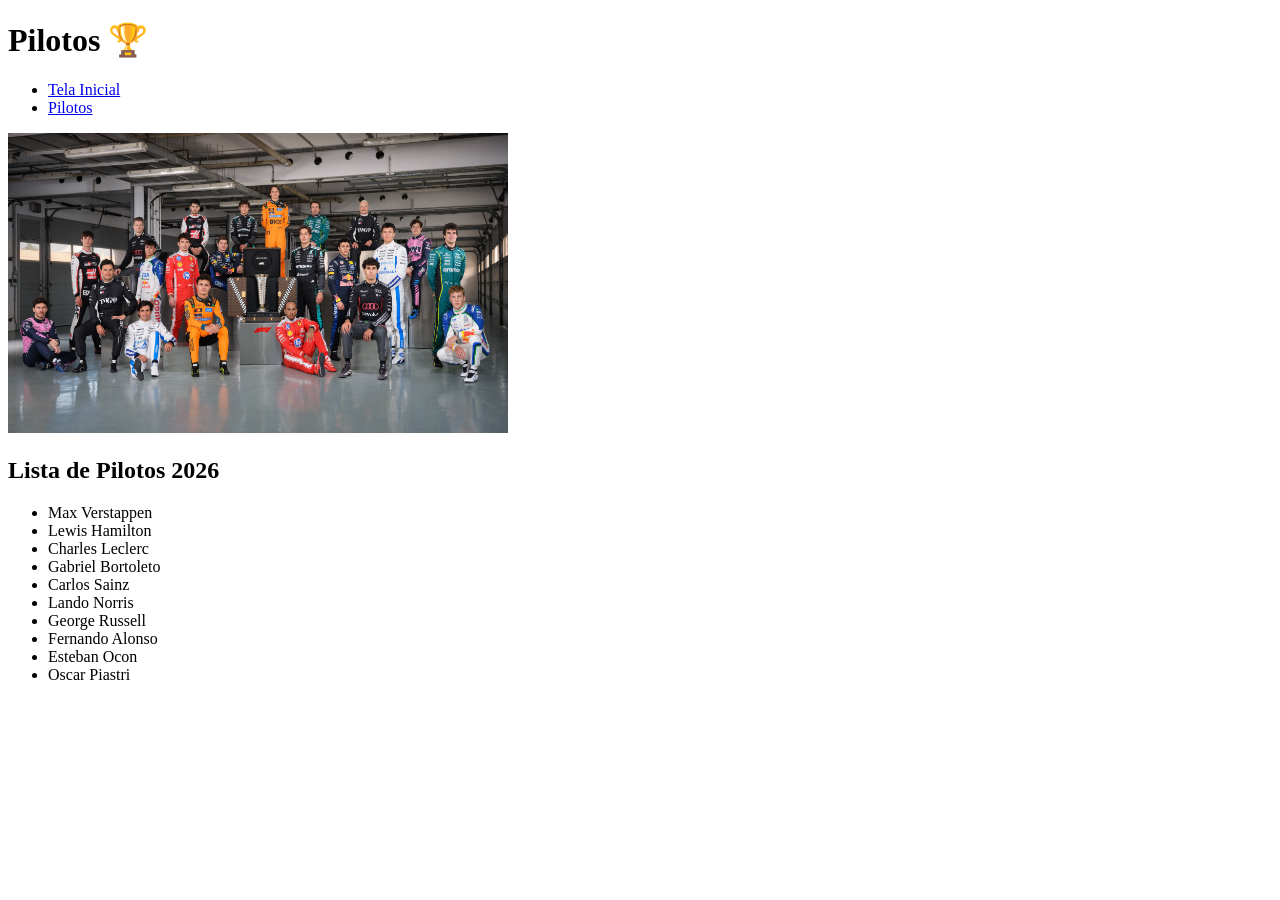
==== pilotos.html @ 14ffb007 "Commit Atividade 01" ====
<!DOCTYPE html>
<html lang="pt-br">
<head>
    <meta charset="UTF-8">
    <meta name="viewport" content="width=device-width, initial-scale=1.0">
    <title>Formula 1</title>
</head>
<body>
    <!-- Título sobre a Formula 1 -->
    <header>
        <h1>Pilotos 🏆</h1>
    </header>
    
    <!-- Navegação do site -->
    <nav>
        <ul>
            <li><a href="index.html">Tela Inicial</a></li>
            <li><a href="pilotos.html">Pilotos</a></li>
        </ul>
    </nav>

    <img src="hbau7iaauaa-fnb.jpeg" alt="Pilotos formula 1" width="500" height="300">

    <!-- Conteúdo Principal do site -->
    <main>
        <h2>Lista de Pilotos 2026</h2>
        <ul>
            <li>Max Verstappen</li>
            <li>Lewis Hamilton</li>
            <li>Charles Leclerc</li>
            <li>Gabriel Bortoleto</li>
            <li>Carlos Sainz</li>
            <li>Lando Norris</li>
            <li>George Russell</li>
            <li>Fernando Alonso</li>
            <li>Esteban Ocon</li>
            <li>Oscar Piastri</li>
        </ul>
    </main>
</body>
</html>
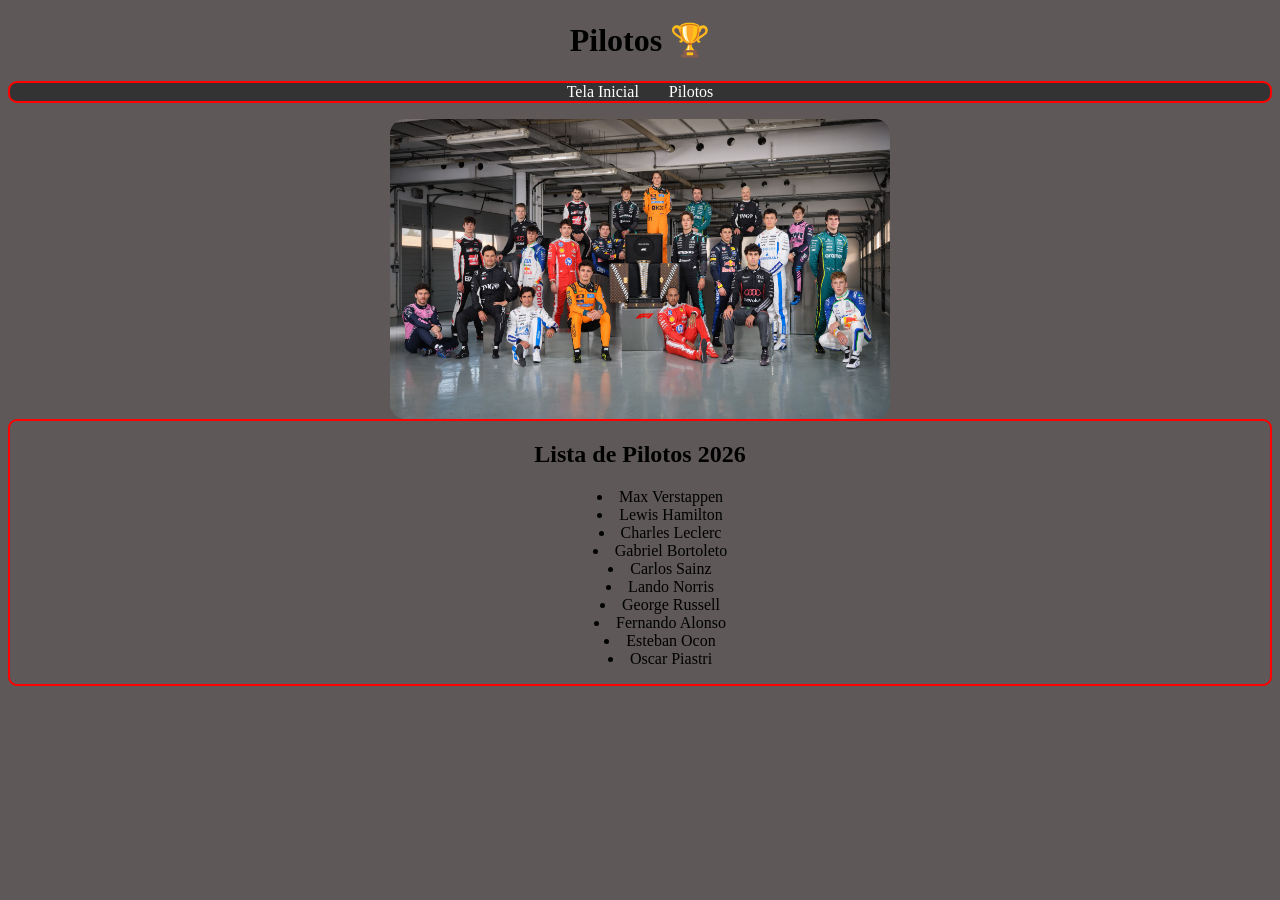
==== commit b39a438a: "Commit atividade 02 Aula CSS" ====
--- a/pilotos.html
+++ b/pilotos.html
@@ -4,6 +4,53 @@
     <meta charset="UTF-8">
     <meta name="viewport" content="width=device-width, initial-scale=1.0">
     <title>Formula 1</title>
+    <style>
+        /* Cor de fundo da página */
+        body {
+            background-color: rgb(94, 88, 88);
+        }
+        /* Título da página */
+        header {
+            text-align: center;
+        }
+        /* Nav e lista não ordenada */
+        nav ul {
+            list-style-type: none;
+            padding: 0;
+            display: flex;
+            justify-content: center;
+            background-color: #333;
+            border-style: double;
+            border-radius: 9px;
+            border-width: 2px;
+            border-color: rgb(255, 1, 1);
+        }
+        /* Nav, lista não ordenada e suas linhas */
+        nav ul li {
+            margin: 0 15px;
+        }
+        /* Nav, lista não ordenada e suas linhas, e link */
+        nav ul li a {
+            color: #fff;
+            text-decoration: none;
+        }
+        /* id piloto */
+        #imgpilotos {
+            border-radius: 15px;
+            display: block;
+            margin: 0 auto;
+        }
+        /* Conteúdo Principal */
+        main {
+            border-style: double;
+            border-radius: 9px;
+            border-width: 2px;
+            border-color: rgb(255, 1, 1);
+            text-align: center;
+            list-style-position: inside; 
+        }
+        </style>
+
 </head>
 <body>
     <!-- Título sobre a Formula 1 -->
@@ -19,7 +66,7 @@
         </ul>
     </nav>
 
-    <img src="hbau7iaauaa-fnb.jpeg" alt="Pilotos formula 1" width="500" height="300">
+    <img id="imgpilotos" src="hbau7iaauaa-fnb.jpeg" alt="Pilotos formula 1" width="500" height="300">
 
     <!-- Conteúdo Principal do site -->
     <main>
